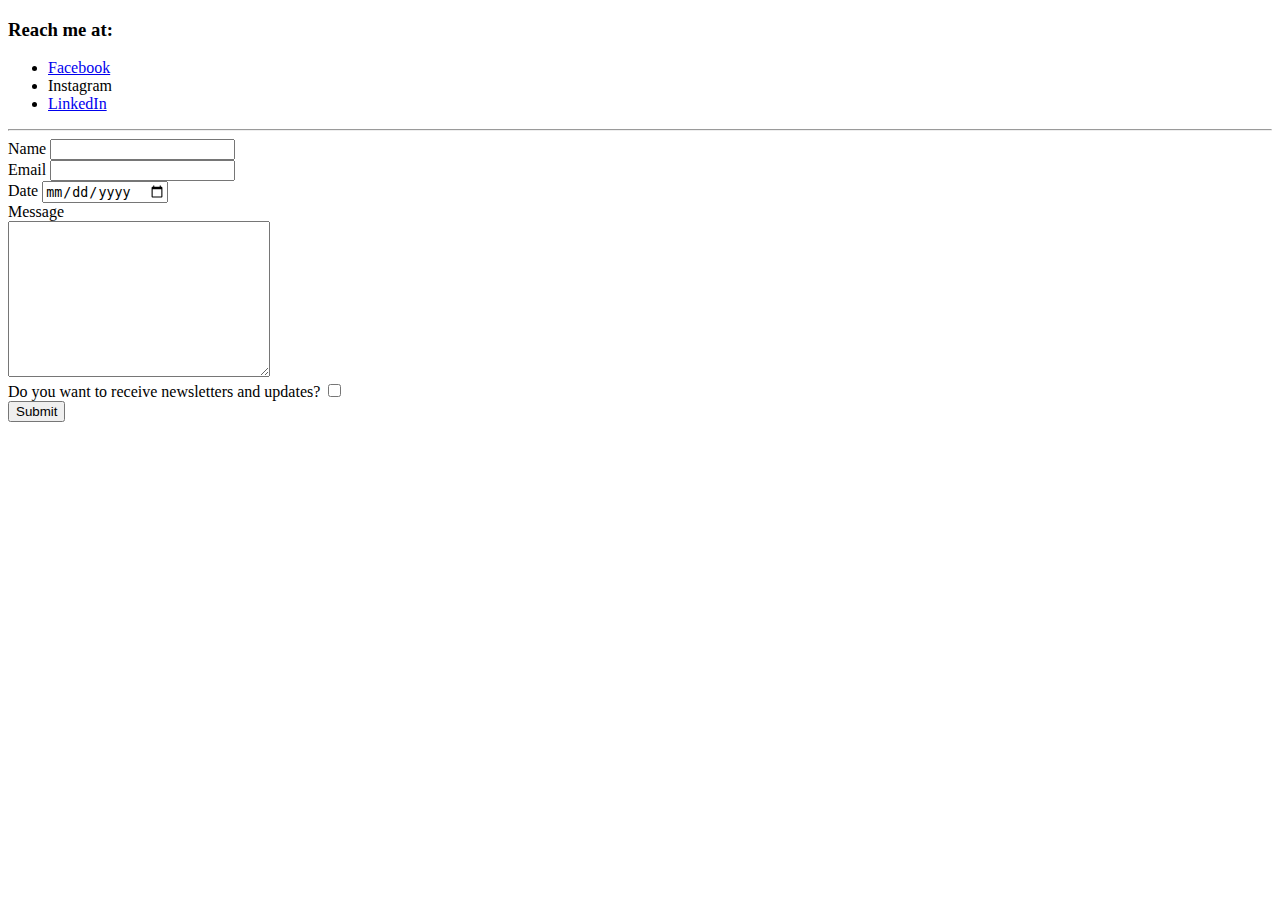
==== contact-me.html @ ef3bedd3 "Add initial profile html files" ====
<!DOCTYPE html>
<html lang="en">

<head>
    <meta charset="UTF-8">
    <title>Contact Me</title>
</head>

<body>
    <h3>Reach me at:</h3>
    <ul>
        <li><a href="https://www.facebook.com/profile.php?id=100010243569134">Facebook</a></li>
        <li>Instagram</li>
        <li><a href="https://www.linkedin.com/in/nikki18/">LinkedIn</a></li>
    </ul>
    <hr>
    <form action="mailto:nikkicrisostomo09@gmail.com" method="post" enctype="text/plain">
        <label for="">Name</label>
        <input type="text" name="Name" value=""><br>
        <label for="">Email</label>
        <input type="email" name="Email" value=""><br>
        <label for="">Date</label>
        <input type="date" name="Date" value=""><br>
        <label for="">Message</label><br>
        <textarea name="Message" id="" cols="30" rows="10"></textarea><br>
        <label for="">Do you want to receive newsletters and updates?</label>
        <input type="checkbox"><br>
        <input type="submit" name="" id="">
    </form>
</body>

</html>
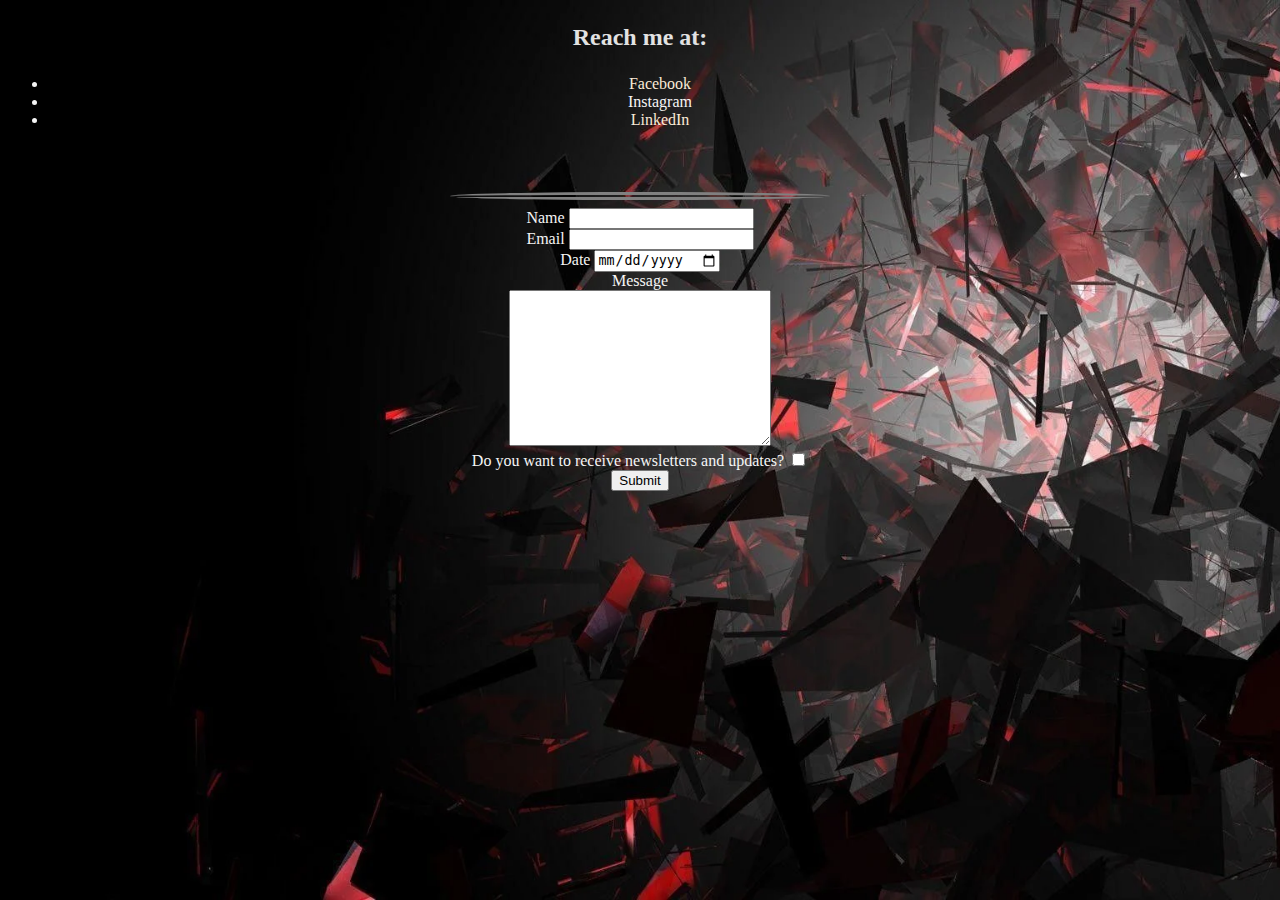
==== commit 5b1b2b9c: "Update to Profile" ====
--- a/contact-me.html
+++ b/contact-me.html
@@ -4,6 +4,8 @@
 <head>
     <meta charset="UTF-8">
     <title>Contact Me</title>
+    <link rel="stylesheet" href="CSS/styles.css">
+
 </head>
 
 <body>
--- a/CSS/styles.css
+++ b/CSS/styles.css
@@ -0,0 +1,163 @@
+body {
+    background-color: #4b4b4b;
+    background-image: url("../images/redgray.webp");
+    background-attachment: fixed;
+    background-size: cover;
+    color: whitesmoke;
+    font-family: 'Alkatra', Alegreya, cursive;
+    text-align: center;
+}
+
+a {
+    font-family: 'Alkatra', Alegreya, cursive;
+    margin: 20% 1%;
+    text-decoration: none;
+    color: antiquewhite;
+}
+
+a:hover {
+    color: lightgray;
+
+}
+
+h1 {
+    font-family: 'Great Vibes', Tangerine, cursive;
+    font-size: 500%;
+    letter-spacing: 15%;
+    margin: 10% auto 5% auto;
+    text-decoration: underline;
+}
+
+h2 {
+    font-size: 200%;
+    margin-top: 5%;
+}
+
+h3 {
+    color: #e2e2e2;
+    font-size: 150%;
+}
+
+img {
+    border-radius: 80%;
+    background-color: #272727;
+}
+
+img:hover {
+    border-radius: 0%;
+    background-color: rgb(84, 84, 84);
+}
+
+hr {
+    border-style: none;
+    border-top-style: double;
+    border-width: 0.5em;
+    width: 30%;
+    border-radius: 50%;
+    margin-top: 5%;
+}
+
+p {
+    line-height: 2;
+    margin: auto;
+}
+
+
+/* ----------------------------CLASS------------------------------ */
+
+.footer-link {
+    color: rgb(96, 91, 91);
+}
+
+.profile-image {
+    width: 80%;
+}
+
+.gif1 {
+    width: 15.62%;
+    margin: auto;
+}
+
+.gif2 {
+    width: 15.62%;
+    margin: 1.875%;
+    float: right;
+}
+
+.gif3 {
+    width: 15.62%;
+    margin: 1.875%;
+    float: left;
+}
+
+.gif4 {
+    width: 15.62%;
+    margin: 1.875%;
+}
+
+.skills {
+    width: 100%;
+    margin: 6.25% 0.625% 12.5% 0.625%;
+}
+
+.skill-telco {
+    text-align: left;
+    margin-top: 3.125%;
+    margin-bottom: 3.125%;
+}
+
+.skill-webdev {
+    text-align: left;
+}
+
+.top {
+    margin: 6.25% 0.625%;
+}
+
+.middle {
+    margin: 12.5% 0.625%;
+}
+
+.bottom {
+    margin: 12.5% 0.625% 0 0.625%;
+    line-height: 2;
+}
+
+.btn {
+    background: #000000;
+    background-image: -webkit-linear-gradient(top, #000000, #d90000);
+    background-image: -moz-linear-gradient(top, #000000, #d90000);
+    background-image: -ms-linear-gradient(top, #000000, #d90000);
+    background-image: -o-linear-gradient(top, #000000, #d90000);
+    background-image: linear-gradient(to bottom, #000000, #d90000);
+    -webkit-border-radius: 17;
+    -moz-border-radius: 17;
+    border-radius: 35%;
+    font-family: Alkatra;
+    color: #ffffff;
+    font-size: 125%;
+    padding: 0.625% 1.25% 0.625% 1.25%;
+    text-decoration: none;
+}
+
+.btn:hover {
+    background: #ff0303;
+    background-image: -webkit-linear-gradient(top, #ff0303, #5c5c5c);
+    background-image: -moz-linear-gradient(top, #ff0303, #5c5c5c);
+    background-image: -ms-linear-gradient(top, #ff0303, #5c5c5c);
+    background-image: -o-linear-gradient(top, #ff0303, #5c5c5c);
+    background-image: linear-gradient(to bottom, #ff0303, #5c5c5c);
+    text-decoration: none;
+}
+
+.footer {
+    margin-top: 12.5%;
+    background-color: #4e0101;
+    padding: 1.25% 0 0 0;
+}
+
+.copyright {
+    color: lightgray;
+    font-size: 75%;
+    padding: 1.25% 0 0 0;
+}